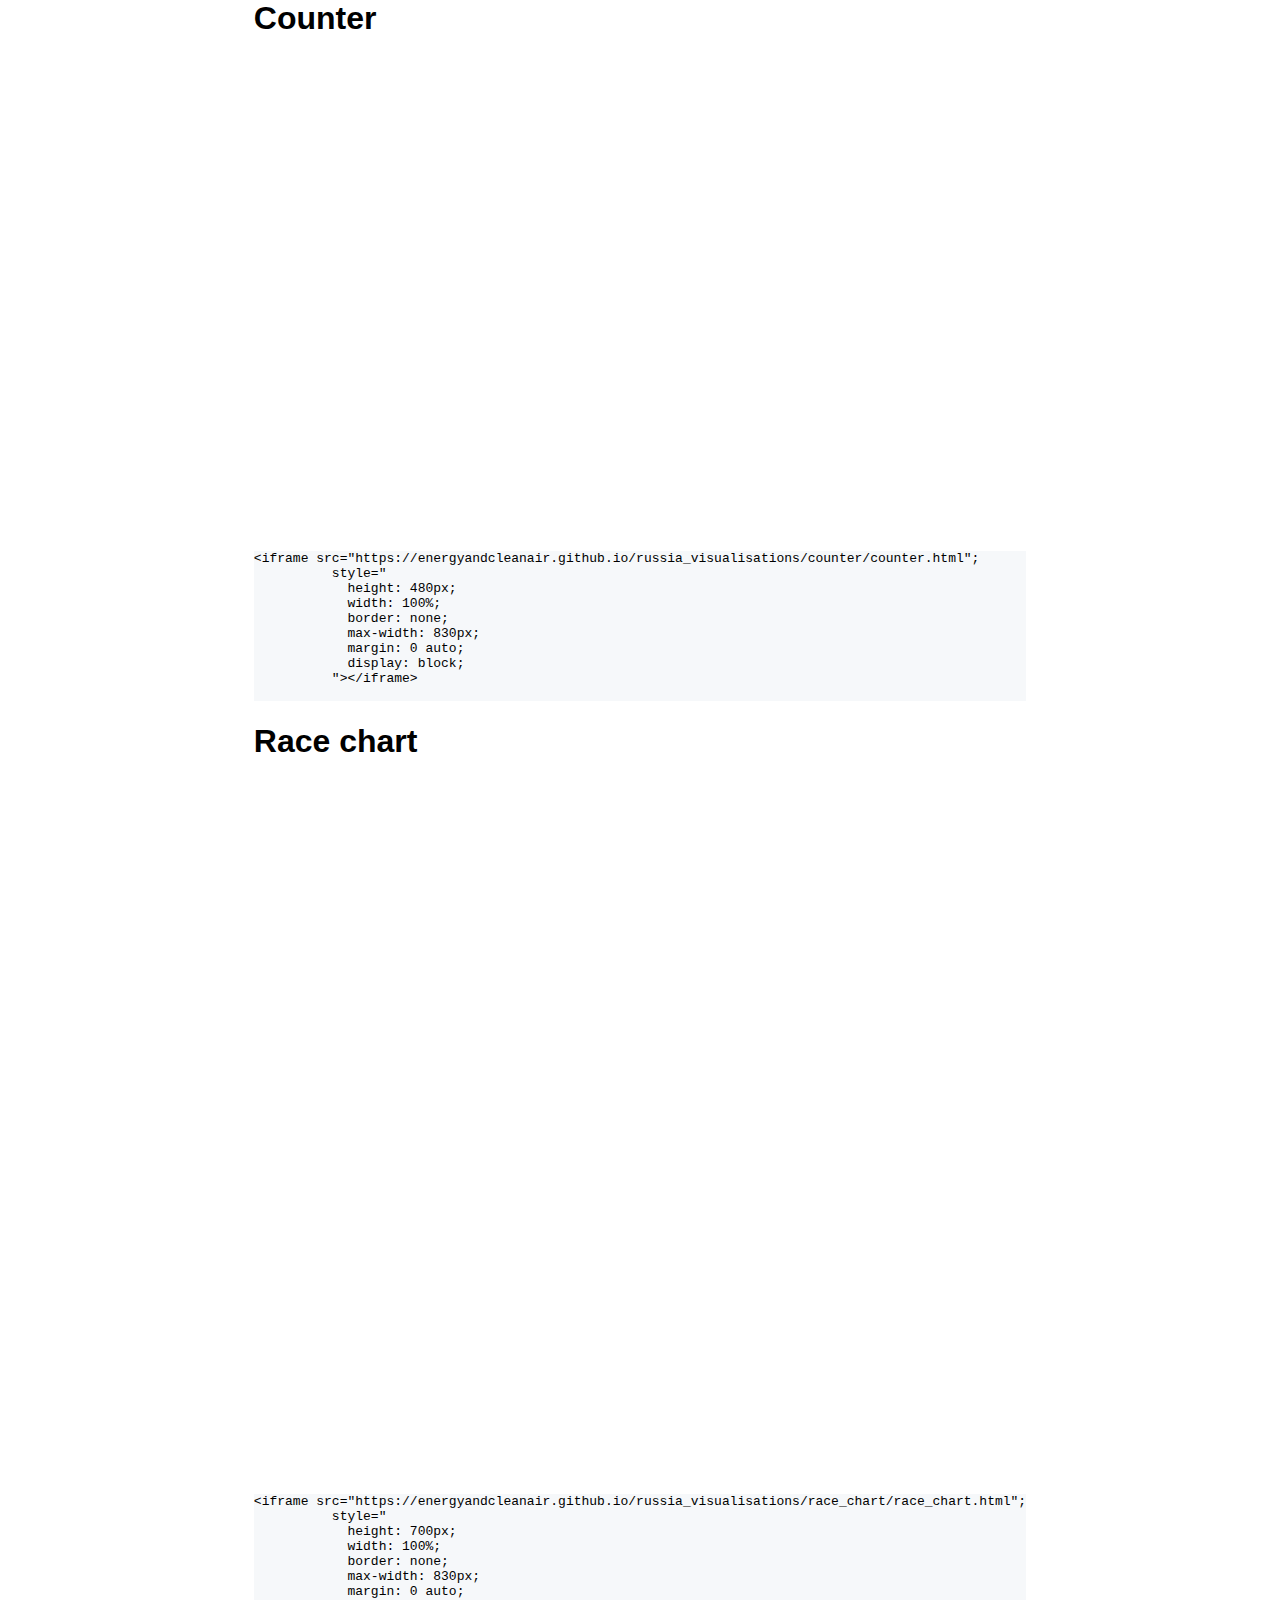
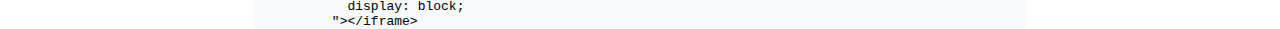
==== index.html @ 7b61c7f8 "-adding interactive index:" ====
<html>
  <head>
    <link href="index.css" rel="stylesheet" type="text/css" />
  </head>
  <body>
    <div>
      <div class="visualisation">
        <h1>Counter</h1>
        <div>
          <iframe
            src="https://energyandcleanair.github.io/russia_visualisations/counter/counter.html"
            ;
            style="
              height: 480px;
              width: 100%;
              border: none;
              max-width: 830px;
              margin: 0 auto;
              display: block;
            "
          ></iframe>
        </div>
        <div class="embed">
          <pre
            class="notranslate"
          ><code>&lt;iframe src="https://energyandcleanair.github.io/russia_visualisations/counter/counter.html";
          style="
            height: 480px;
            width: 100%;
            border: none;
            max-width: 830px;
            margin: 0 auto;
            display: block;
          "&gt;&lt;/iframe&gt;

</code></pre>
        </div>
      </div>
      <div class="visualisation">
        <h1>Race chart</h1>
        <div>
          <iframe
            src="https://energyandcleanair.github.io/russia_visualisations/race_chart/race_chart.html"
            ;
            style="
              height: 700px;
              width: 100%;
              border: none;
              max-width: 830px;
              margin: 0 auto;
              display: block;
            "
          ></iframe>
        </div>
        <div class="embed">
          <pre
            class="notranslate"
          ><code>&lt;iframe src="https://energyandcleanair.github.io/russia_visualisations/race_chart/race_chart.html";
          style="
            height: 700px;
            width: 100%;
            border: none;
            max-width: 830px;
            margin: 0 auto;
            display: block;
          "&gt;&lt;/iframe&gt;
</code></pre>
        </div>
      </div>
    </div>
  </body>
</html>
---- index.css ----
body {
    font-family: "Open Sans", sans-serif;
    max-width: 800px;
    display: table-cell;
    vertical-align: middle;
}

html, body {
    height: 100%;
}

html {
    display: table;
    margin: auto;
}

code {
    /* background: hsl(220, 80%, 90%); */
}

pre {
    white-space: pre-wrap;
    background: #f6f8fa;
}
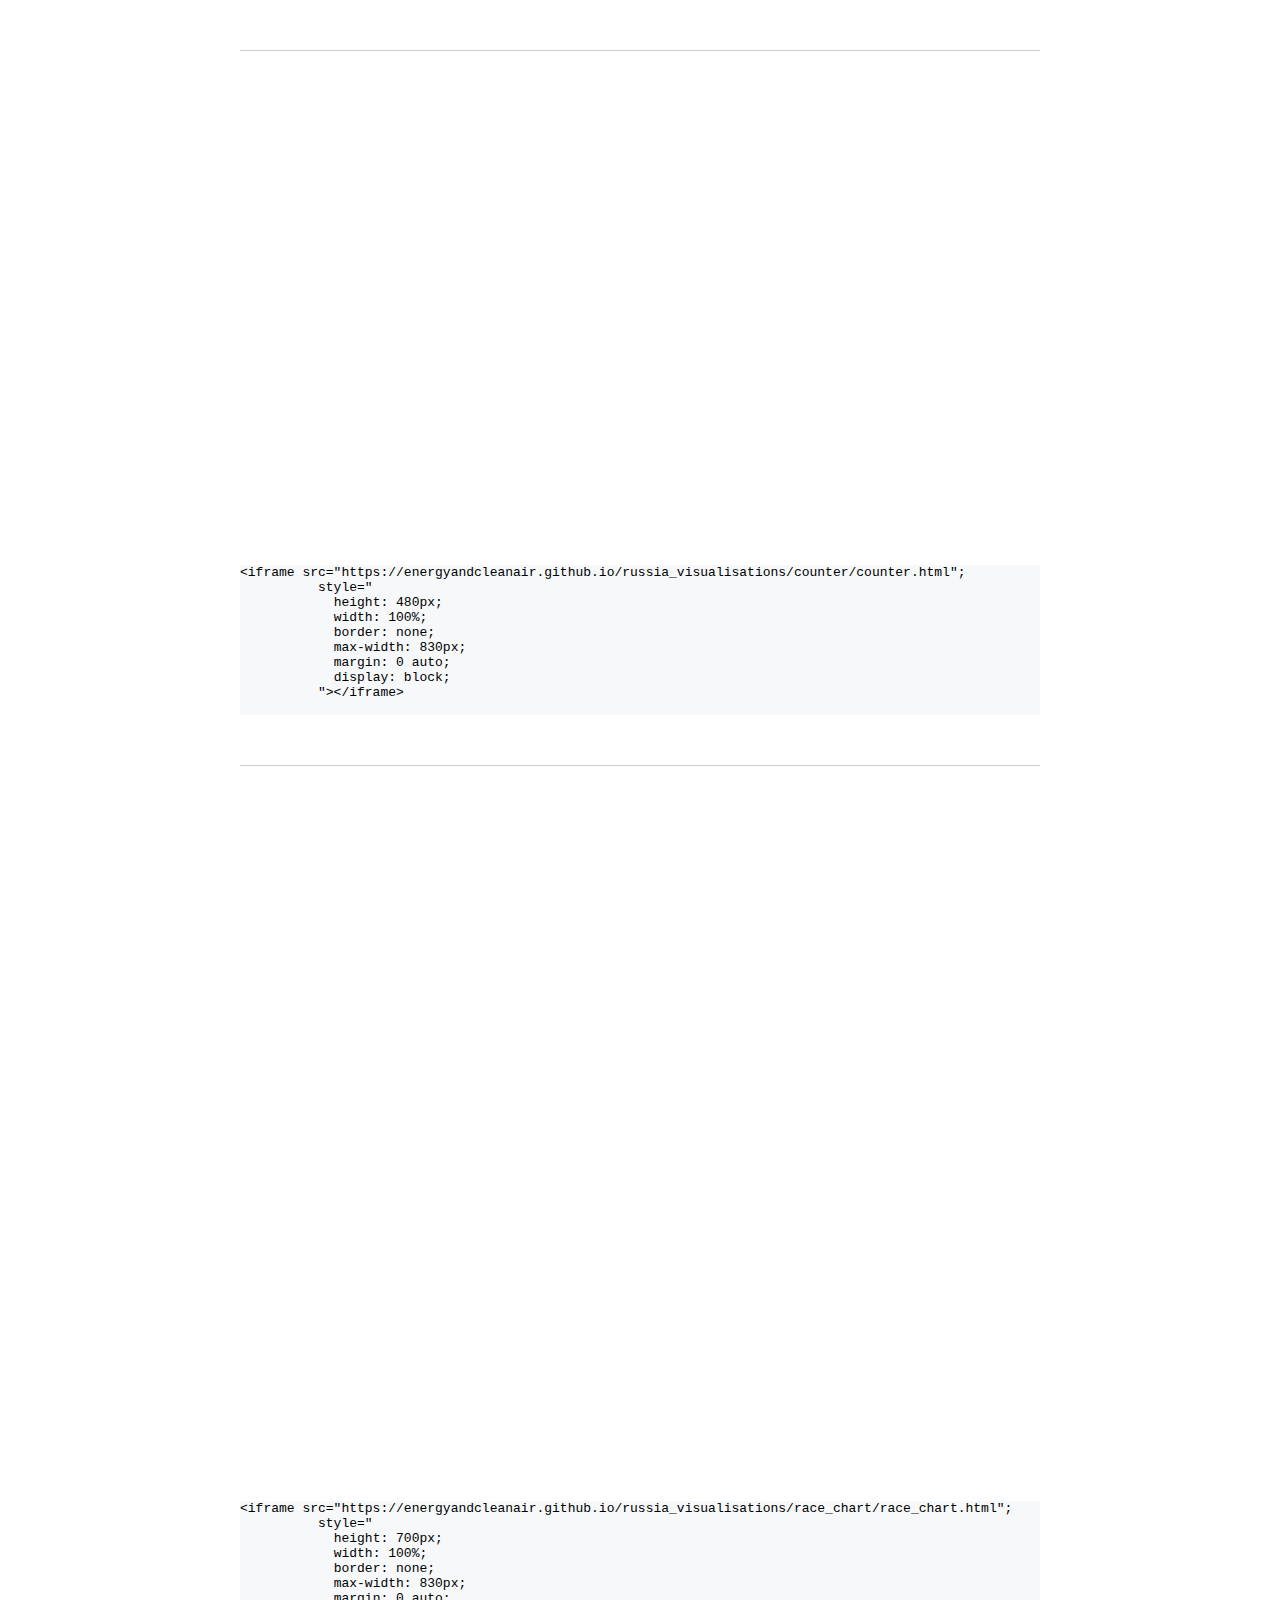
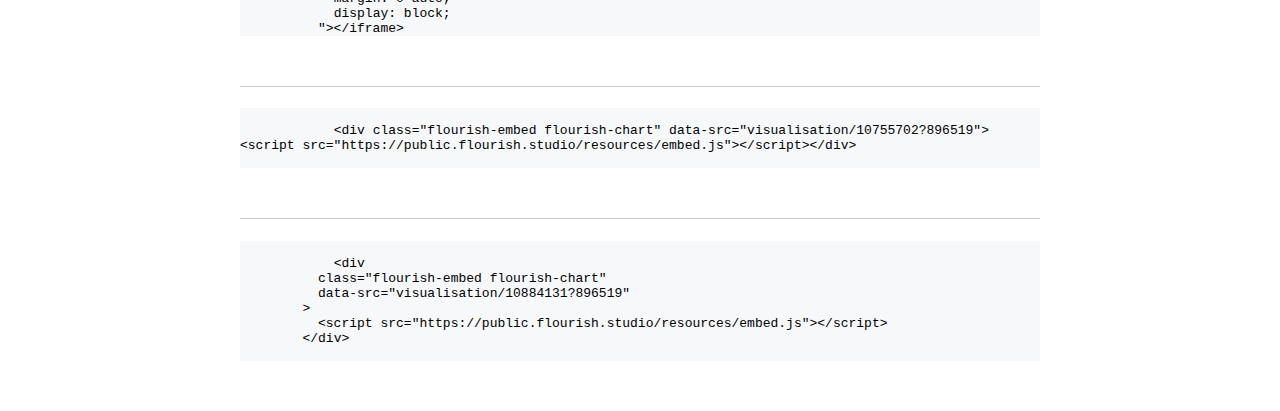
==== commit 218b5d3d: "-adding two flourish charts" ====
--- a/index.html
+++ b/index.html
@@ -5,7 +5,7 @@
   <body>
     <div>
       <div class="visualisation">
-        <h1>Counter</h1>
+        <h1></h1>
         <div>
           <iframe
             src="https://energyandcleanair.github.io/russia_visualisations/counter/counter.html"
@@ -37,7 +37,7 @@
         </div>
       </div>
       <div class="visualisation">
-        <h1>Race chart</h1>
+        <h1></h1>
         <div>
           <iframe
             src="https://energyandcleanair.github.io/russia_visualisations/race_chart/race_chart.html"
@@ -67,6 +67,41 @@
 </code></pre>
         </div>
       </div>
+
+      <div class="visualisation">
+        <h1></h1>
+        <div
+          class="flourish-embed flourish-chart"
+          data-src="visualisation/10755702?896519"
+        >
+          <script src="https://public.flourish.studio/resources/embed.js"></script>
+        </div>
+        <div class="embed">
+          <pre class="notranslate"><code>
+            &lt;div class=&quot;flourish-embed flourish-chart&quot; data-src=&quot;visualisation/10755702?896519&quot;&gt;&lt;script src=&quot;https://public.flourish.studio/resources/embed.js&quot;&gt;&lt;/script&gt;&lt;/div&gt;
+          </code></pre>
+        </div>
+      </div>
+
+      <div class="visualisation">
+        <h1></h1>
+        <div
+          class="flourish-embed flourish-chart"
+          data-src="visualisation/10884131?896519"
+        >
+          <script src="https://public.flourish.studio/resources/embed.js"></script>
+        </div>
+        <div class="embed">
+          <pre class="notranslate"><code>
+            &lt;div
+          class="flourish-embed flourish-chart"
+          data-src="visualisation/10884131?896519"
+        &gt;
+          &lt;script src="https://public.flourish.studio/resources/embed.js"&gt;&lt;/script&gt;
+        &lt;/div&gt;
+          </code></pre>
+        </div>
+      </div>
     </div>
   </body>
 </html>
--- a/index.css
+++ b/index.css
@@ -21,4 +21,10 @@
 pre {
     white-space: pre-wrap;
     background: #f6f8fa;
+}
+
+.visualisation {
+    border-top: 1px solid #CCC;
+    margin-top: 50px;
+    margin-bottom: 50px;
 }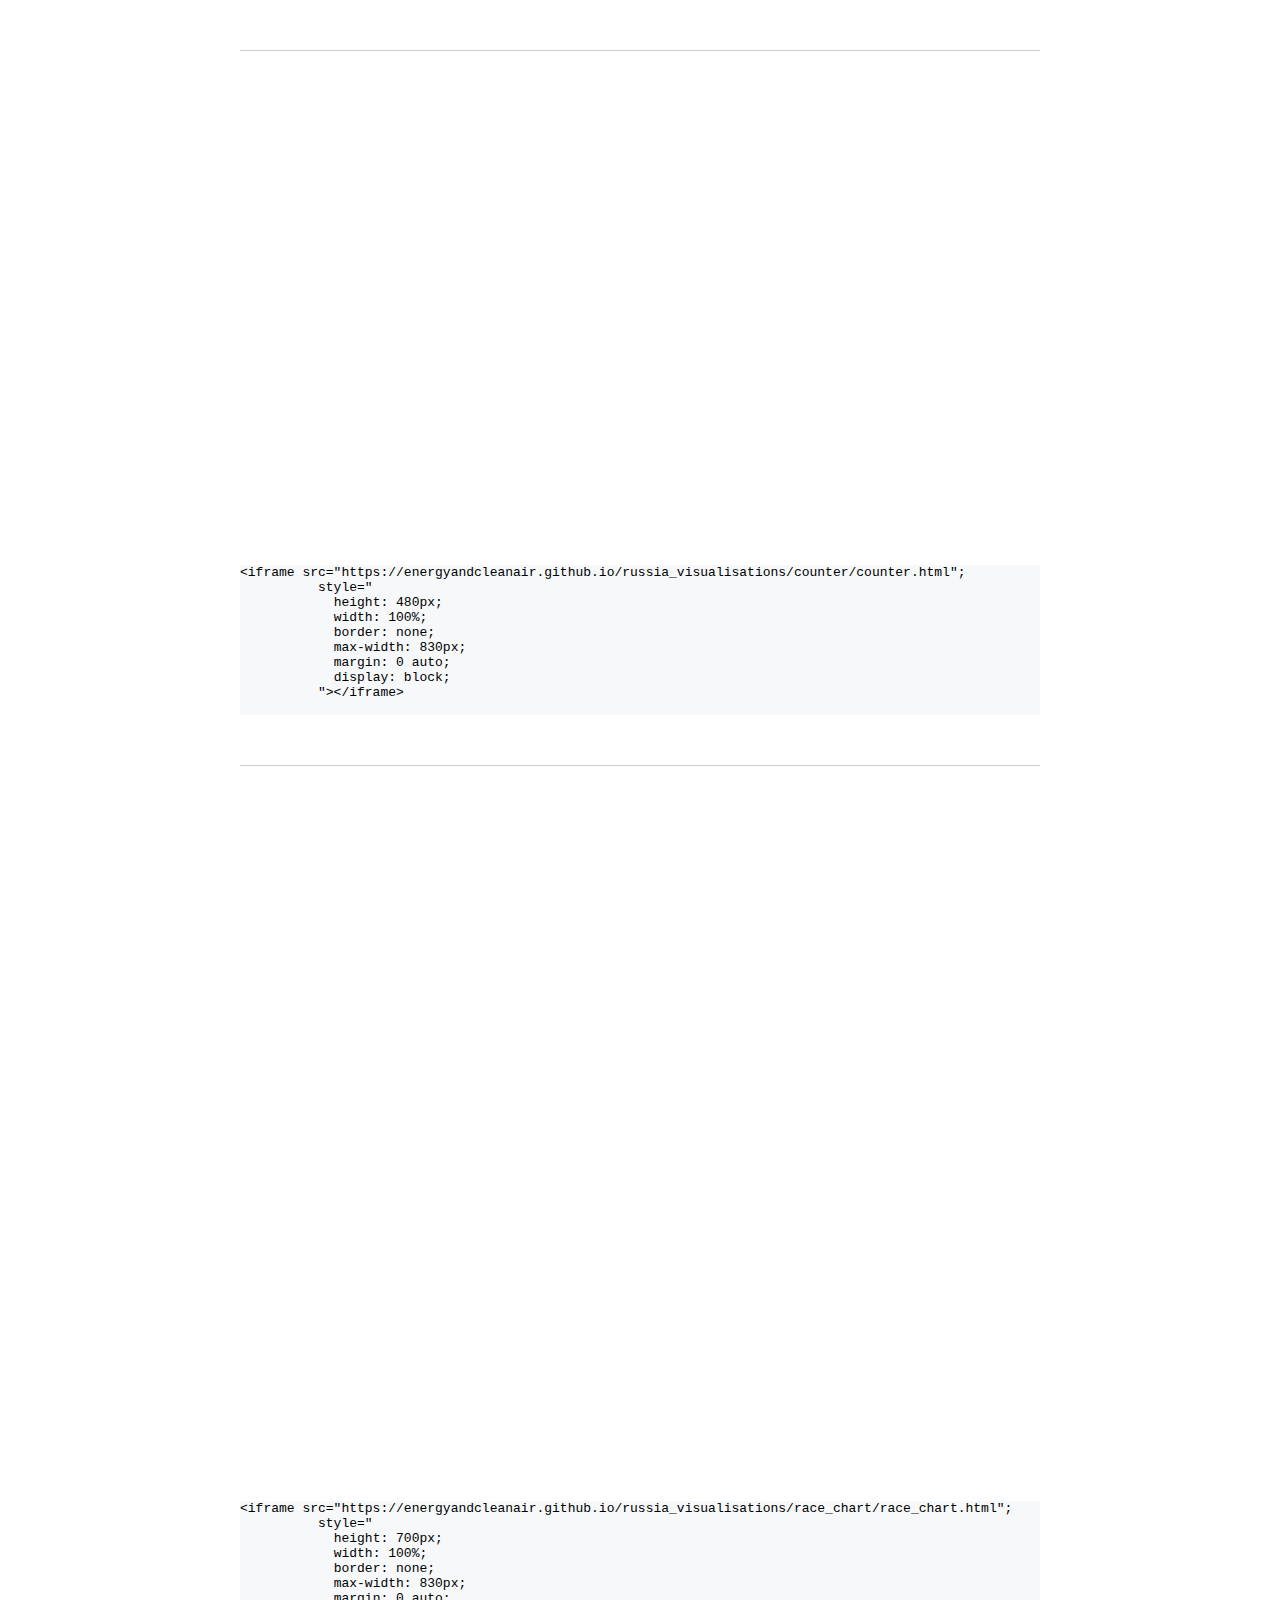
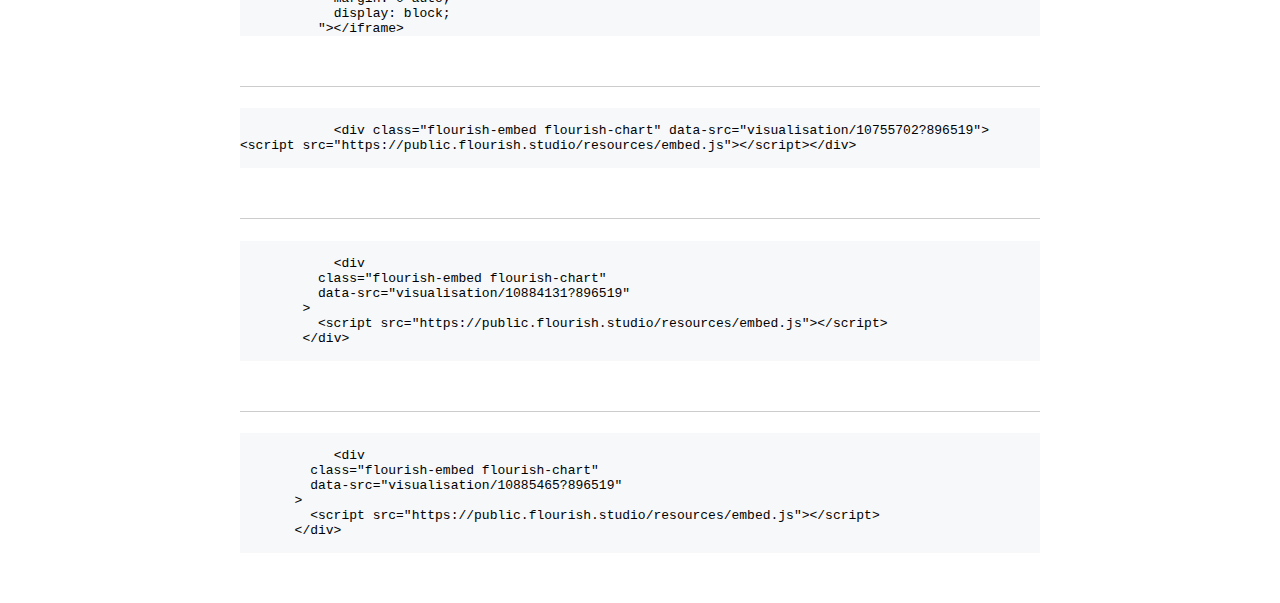
==== commit 40f42950: "-adding flourish charts" ====
--- a/index.html
+++ b/index.html
@@ -102,6 +102,27 @@
           </code></pre>
         </div>
       </div>
+
+      <div class="visualisation">
+        <h1></h1>
+        <div
+          class="flourish-embed flourish-chart"
+          data-src="visualisation/10885465?896519"
+        >
+          <script src="https://public.flourish.studio/resources/embed.js"></script>
+        </div>
+
+        <div class="embed">
+          <pre class="notranslate"><code>
+            &lt;div
+         class=&quot;flourish-embed flourish-chart&quot;
+         data-src=&quot;visualisation/10885465?896519&quot;
+       &gt;
+         &lt;script src=&quot;https://public.flourish.studio/resources/embed.js&quot;&gt;&lt;/script&gt;
+       &lt;/div&gt;
+          </code></pre>
+        </div>
+      </div>
     </div>
   </body>
 </html>
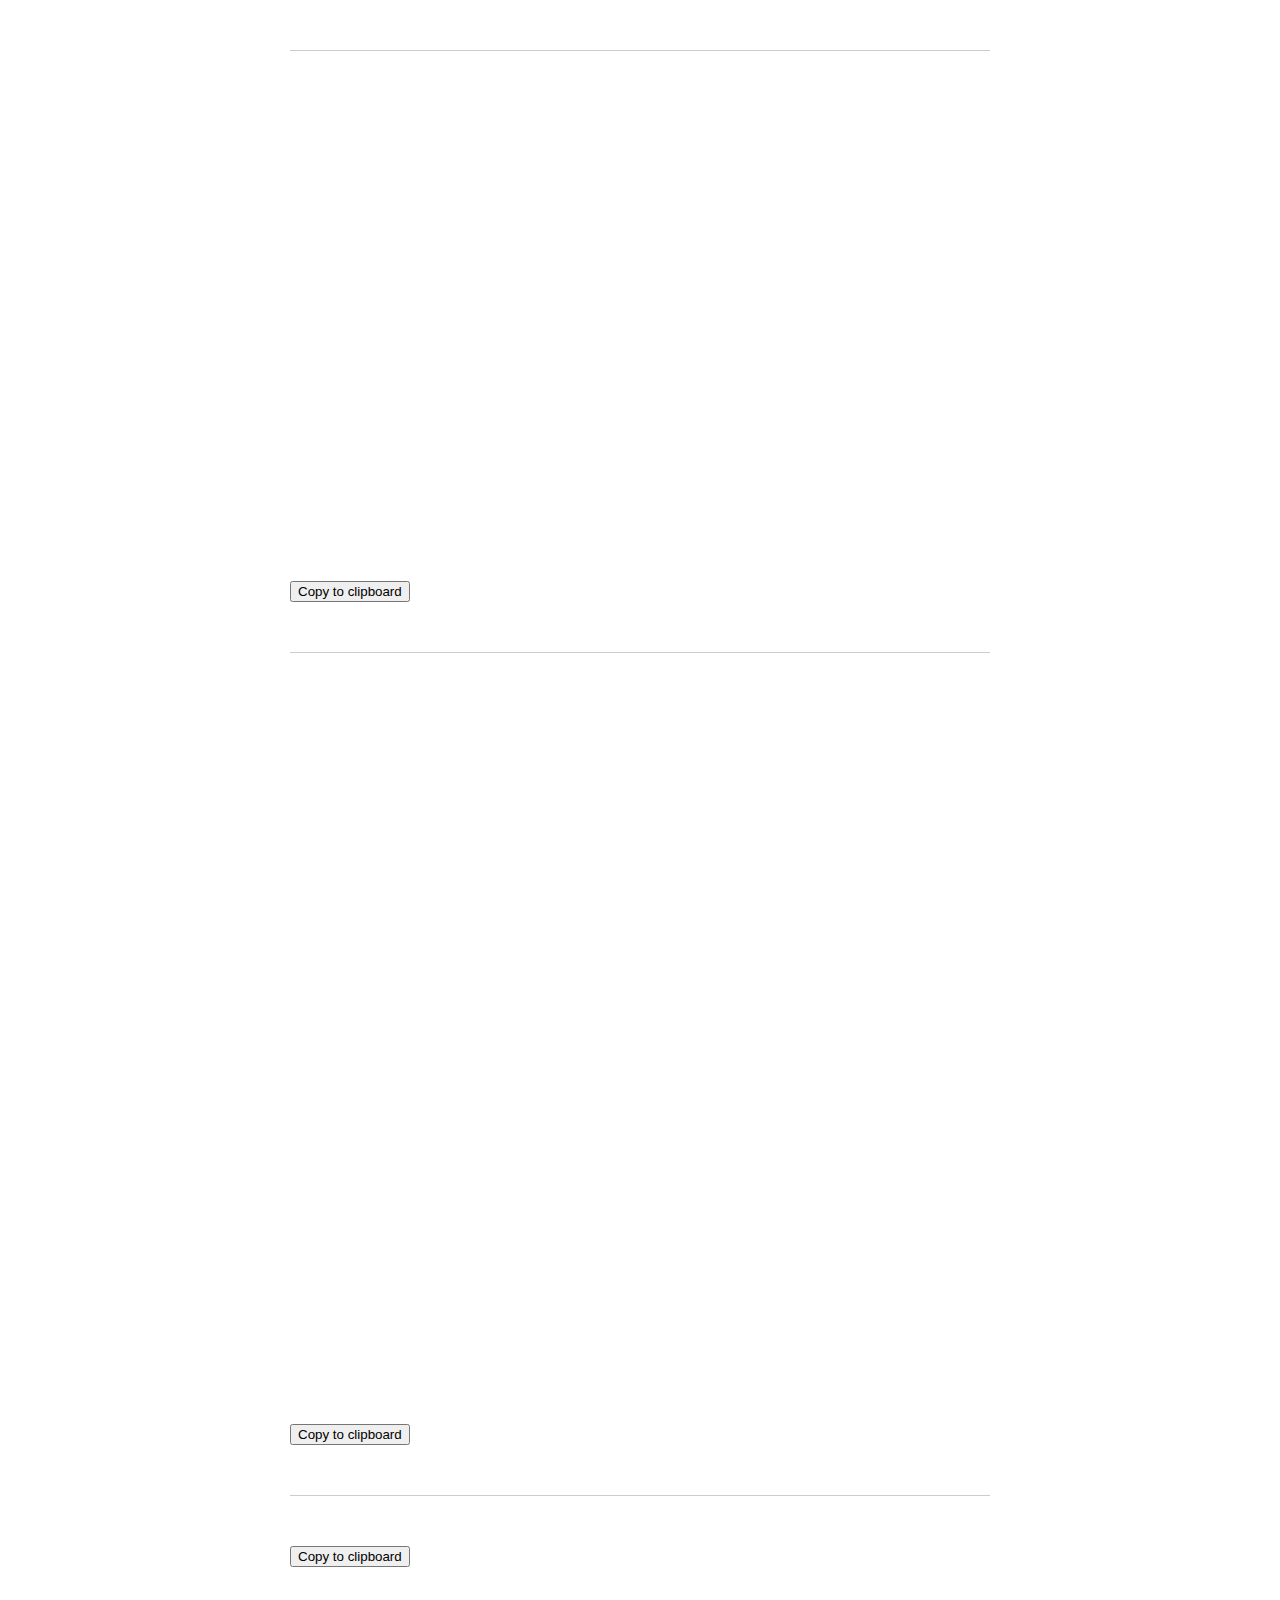
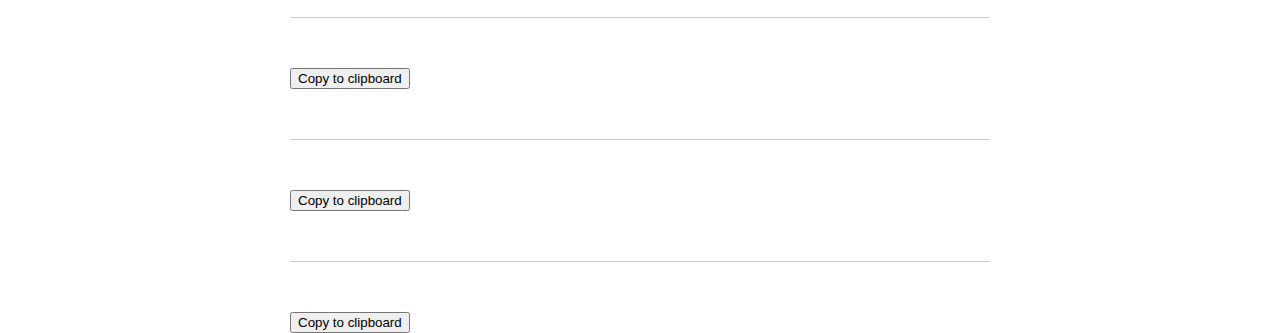
==== commit 47be467e: "-adding copy buttons -n adding one visualisation" ====
--- a/index.html
+++ b/index.html
@@ -1,11 +1,14 @@
 <html>
   <head>
     <link href="index.css" rel="stylesheet" type="text/css" />
+    <!-- <script src="https://cdn.jsdelivr.net/npm/clipboard@2.0.10/dist/clipboard.min.js"></script> -->
+    <script type="text/javascript" src="index.js"></script>
   </head>
   <body>
+    <input id="copyTextarea" type="hidden"></input>
+
     <div>
-      <div class="visualisation">
-        <h1></h1>
+      <div class="visualisation" id="vis1">
         <div>
           <iframe
             src="https://energyandcleanair.github.io/russia_visualisations/counter/counter.html"
@@ -20,25 +23,12 @@
             "
           ></iframe>
         </div>
-        <div class="embed">
-          <pre
-            class="notranslate"
-          ><code>&lt;iframe src="https://energyandcleanair.github.io/russia_visualisations/counter/counter.html";
-          style="
-            height: 480px;
-            width: 100%;
-            border: none;
-            max-width: 830px;
-            margin: 0 auto;
-            display: block;
-          "&gt;&lt;/iframe&gt;
-
-</code></pre>
-        </div>
       </div>
-      <div class="visualisation">
+      <button onclick="copyToClipboard('vis1')"> Copy to clipboard </button>
+      
+      <div class="visualisation" id="vis2">
         <h1></h1>
-        <div>
+        <div">
           <iframe
             src="https://energyandcleanair.github.io/russia_visualisations/race_chart/race_chart.html"
             ;
@@ -52,7 +42,7 @@
             "
           ></iframe>
         </div>
-        <div class="embed">
+        <!-- <div class="embed">
           <pre
             class="notranslate"
           ><code>&lt;iframe src="https://energyandcleanair.github.io/russia_visualisations/race_chart/race_chart.html";
@@ -65,25 +55,26 @@
             display: block;
           "&gt;&lt;/iframe&gt;
 </code></pre>
-        </div>
+        </div> -->
       </div>
+      <button onclick="copyToClipboard('vis2')"> Copy to clipboard </button>
 
-      <div class="visualisation">
-        <h1></h1>
+      <div class="visualisation" id="vis3">
         <div
           class="flourish-embed flourish-chart"
           data-src="visualisation/10755702?896519"
         >
           <script src="https://public.flourish.studio/resources/embed.js"></script>
         </div>
-        <div class="embed">
+        <!-- <div class="embed">
           <pre class="notranslate"><code>
             &lt;div class=&quot;flourish-embed flourish-chart&quot; data-src=&quot;visualisation/10755702?896519&quot;&gt;&lt;script src=&quot;https://public.flourish.studio/resources/embed.js&quot;&gt;&lt;/script&gt;&lt;/div&gt;
           </code></pre>
-        </div>
+        </div> -->
       </div>
+      <button onclick="copyToClipboard('vis3')"> Copy to clipboard </button>
 
-      <div class="visualisation">
+      <div class="visualisation" id="vis4">
         <h1></h1>
         <div
           class="flourish-embed flourish-chart"
@@ -91,7 +82,7 @@
         >
           <script src="https://public.flourish.studio/resources/embed.js"></script>
         </div>
-        <div class="embed">
+        <!-- <div class="embed">
           <pre class="notranslate"><code>
             &lt;div
           class="flourish-embed flourish-chart"
@@ -100,11 +91,11 @@
           &lt;script src="https://public.flourish.studio/resources/embed.js"&gt;&lt;/script&gt;
         &lt;/div&gt;
           </code></pre>
-        </div>
+        </div> -->
       </div>
+       <button onclick="copyToClipboard('vis4')"> Copy to clipboard </button>
 
-      <div class="visualisation">
-        <h1></h1>
+      <div class="visualisation" id="vis5">
         <div
           class="flourish-embed flourish-chart"
           data-src="visualisation/10885465?896519"
@@ -112,7 +103,7 @@
           <script src="https://public.flourish.studio/resources/embed.js"></script>
         </div>
 
-        <div class="embed">
+        <!-- <div class="embed">
           <pre class="notranslate"><code>
             &lt;div
          class=&quot;flourish-embed flourish-chart&quot;
@@ -121,8 +112,34 @@
          &lt;script src=&quot;https://public.flourish.studio/resources/embed.js&quot;&gt;&lt;/script&gt;
        &lt;/div&gt;
           </code></pre>
+        </div> -->
+      </div>
+      <button onclick="copyToClipboard('vis5')"> Copy to clipboard </button>
+
+      <div class="visualisation" id="vis6">
+        <div
+          class="flourish-embed flourish-chart"
+          data-src="visualisation/10897307?896519"
+        >
+          <script src="https://public.flourish.studio/resources/embed.js"></script>
         </div>
+<!-- 
+        <div class="embed">
+          <pre class="notranslate"><code>
+            &lt;div class="flourish-embed flourish-chart" data-src="visualisation/10897307?896519"
+        &gt;
+          &lt;script src="https://public.flourish.studio/resources/embed.js"&gt;&lt;/script&gt;
+        &lt;/div&gt;
+          </code></pre>
+        </div> -->
+      
       </div>
+      <button onclick="copyToClipboard('vis6')"> Copy to clipboard </button>
+       
+
     </div>
+
+     
+    
   </body>
 </html>
--- a/index.css
+++ b/index.css
@@ -1,6 +1,7 @@
 body {
     font-family: "Open Sans", sans-serif;
-    max-width: 800px;
+    /* max-width: 900px; */
+    width: 700px;
     display: table-cell;
     vertical-align: middle;
 }
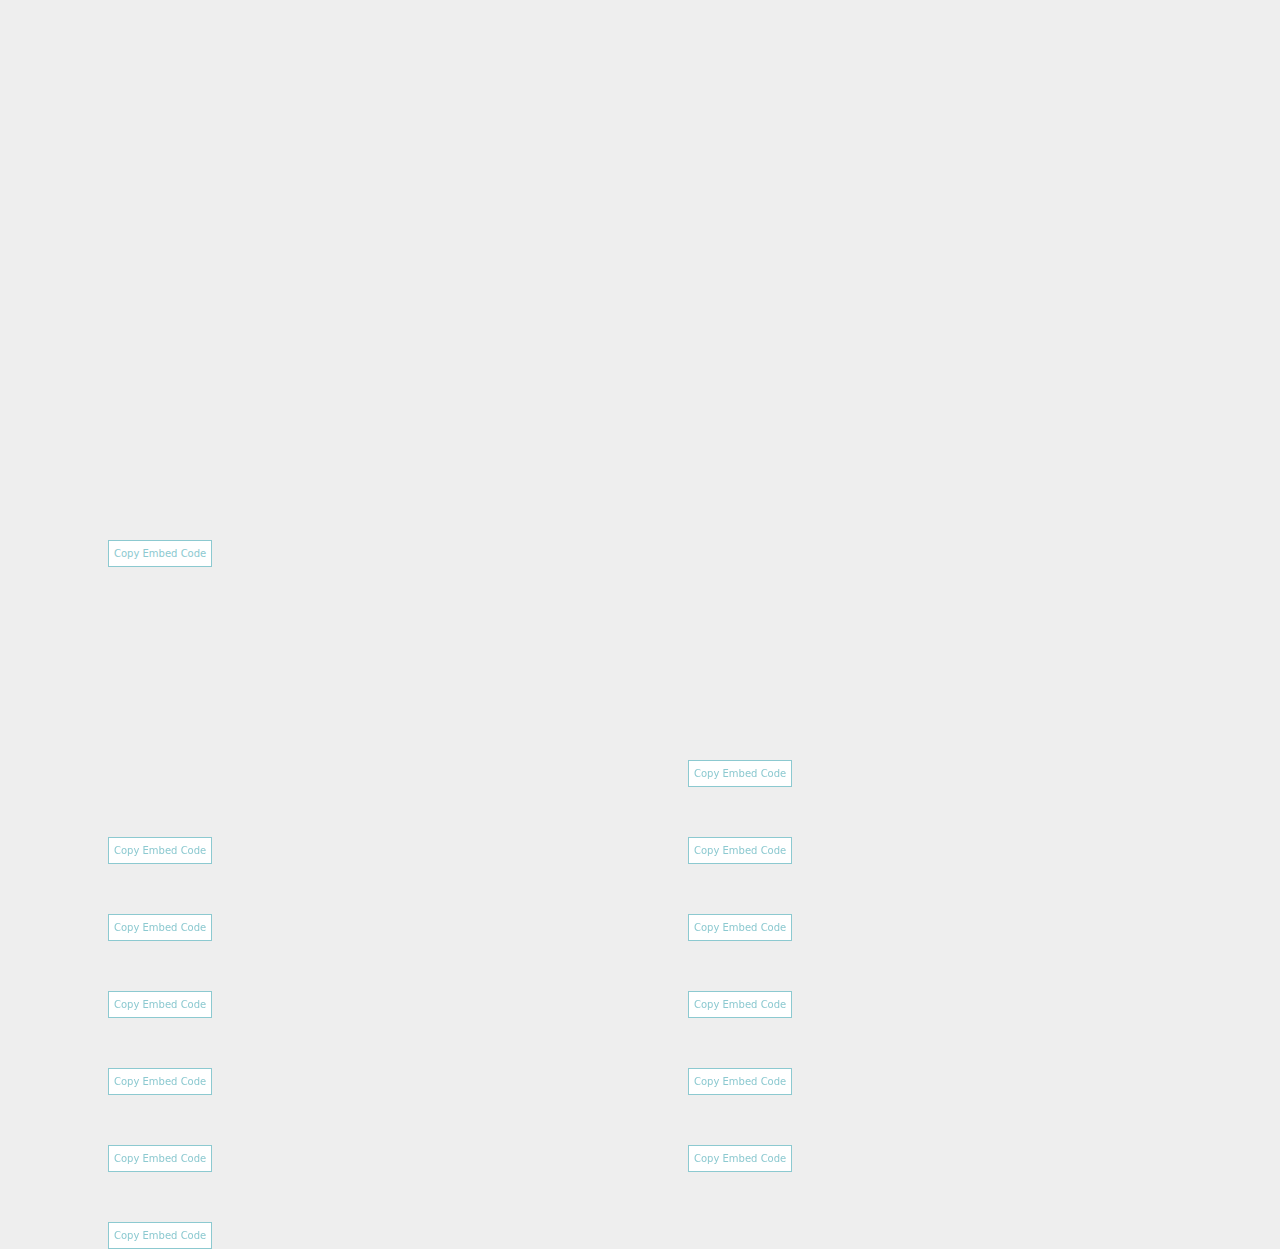
==== commit b3c21fa3: "-new design -adding chart" ====
--- a/index.html
+++ b/index.html
@@ -3,86 +3,80 @@
     <link href="index.css" rel="stylesheet" type="text/css" />
     <!-- <script src="https://cdn.jsdelivr.net/npm/clipboard@2.0.10/dist/clipboard.min.js"></script> -->
     <script type="text/javascript" src="index.js"></script>
+    <link
+      href="https://cdn.jsdelivr.net/npm/bootstrap@5.0.2/dist/css/bootstrap.min.css"
+      rel="stylesheet"
+    />
+    <script src="https://cdn.jsdelivr.net/npm/bootstrap@5.0.2/dist/js/bootstrap.bundle.min.js"></script>
   </head>
   <body>
-    <input id="copyTextarea" type="hidden"></input>
-
-    <div>
-      <div class="visualisation" id="vis1">
-        <div>
-          <iframe
-            src="https://energyandcleanair.github.io/russia_visualisations/counter/counter.html"
-            ;
-            style="
-              height: 480px;
-              width: 100%;
-              border: none;
-              max-width: 830px;
-              margin: 0 auto;
-              display: block;
-            "
-          ></iframe>
-        </div>
-      </div>
-      <button onclick="copyToClipboard('vis1')"> Copy to clipboard </button>
-      
-      <div class="visualisation" id="vis2">
-        <h1></h1>
-        <div">
-          <iframe
-            src="https://energyandcleanair.github.io/russia_visualisations/race_chart/race_chart.html"
-            ;
-            style="
-              height: 700px;
-              width: 100%;
-              border: none;
-              max-width: 830px;
-              margin: 0 auto;
-              display: block;
-            "
-          ></iframe>
-        </div>
-        <!-- <div class="embed">
-          <pre
-            class="notranslate"
-          ><code>&lt;iframe src="https://energyandcleanair.github.io/russia_visualisations/race_chart/race_chart.html";
-          style="
-            height: 700px;
-            width: 100%;
-            border: none;
-            max-width: 830px;
-            margin: 0 auto;
-            display: block;
-          "&gt;&lt;/iframe&gt;
-</code></pre>
-        </div> -->
-      </div>
-      <button onclick="copyToClipboard('vis2')"> Copy to clipboard </button>
-
-      <div class="visualisation" id="vis3">
-        <div
-          class="flourish-embed flourish-chart"
-          data-src="visualisation/10755702?896519"
-        >
-          <script src="https://public.flourish.studio/resources/embed.js"></script>
-        </div>
-        <!-- <div class="embed">
+    <input id="copyTextarea" type="hidden" />
+    <div class="container-fluid">
+      <div class="row mx-5">
+        <div class="col-xs-12 col-sm-6 px-5">
+          <div class="visualisation" id="vis1">
+            <div>
+              <iframe
+                src="https://energyandcleanair.github.io/russia_visualisations/counter/counter.html"
+                ;
+                style="
+                  height: 480px;
+                  width: 100%;
+                  border: none;
+                  max-width: 830px;
+                  margin: 0 auto;
+                  display: block;
+                "
+              ></iframe>
+            </div>
+          </div>
+          <button onclick="copyToClipboard('vis1')">Copy Embed Code</button>
+        </div>
+
+        <div class="col-xs-12 col-sm-6 px-5">
+          <div class="visualisation" id="vis2">
+            <iframe
+              src="https://energyandcleanair.github.io/russia_visualisations/race_chart/race_chart.html"
+              ;
+              style="
+                height: 700px;
+                width: 100%;
+                border: none;
+                max-width: 830px;
+                margin: 0 auto;
+                display: block;
+              "
+            ></iframe>
+          </div>
+          <button onclick="copyToClipboard('vis2')">Copy Embed Code</button>
+        </div>
+
+        <div class="col-xs-12 col-sm-6 px-5">
+          <div class="visualisation" id="vis3">
+            <div
+              class="flourish-embed flourish-chart"
+              data-src="visualisation/10755702?896519"
+            >
+              <script src="https://public.flourish.studio/resources/embed.js"></script>
+            </div>
+            <!-- <div class="embed">
           <pre class="notranslate"><code>
             &lt;div class=&quot;flourish-embed flourish-chart&quot; data-src=&quot;visualisation/10755702?896519&quot;&gt;&lt;script src=&quot;https://public.flourish.studio/resources/embed.js&quot;&gt;&lt;/script&gt;&lt;/div&gt;
           </code></pre>
         </div> -->
-      </div>
-      <button onclick="copyToClipboard('vis3')"> Copy to clipboard </button>
-
-      <div class="visualisation" id="vis4">
-        <h1></h1>
-        <div
-          class="flourish-embed flourish-chart"
-          data-src="visualisation/10884131?896519"
-        >
-          <script src="https://public.flourish.studio/resources/embed.js"></script>
-        </div>
-        <!-- <div class="embed">
+          </div>
+          <button onclick="copyToClipboard('vis3')">Copy Embed Code</button>
+        </div>
+        <div class="col-xs-12 col-sm-6 px-5">
+          <div class="visualisation" id="vis4">
+            <h1></h1>
+            <div
+              class="flourish-embed flourish-chart"
+              data-src="visualisation/10884131?896519"
+            >
+              <script src="https://public.flourish.studio/resources/embed.js"></script>
+            </div>
+            <!-- <div class="embed">
           <pre class="notranslate"><code>
             &lt;div
           class="flourish-embed flourish-chart"
@@ -92,18 +86,20 @@
         &lt;/div&gt;
           </code></pre>
         </div> -->
-      </div>
-       <button onclick="copyToClipboard('vis4')"> Copy to clipboard </button>
-
-      <div class="visualisation" id="vis5">
-        <div
-          class="flourish-embed flourish-chart"
-          data-src="visualisation/10885465?896519"
-        >
-          <script src="https://public.flourish.studio/resources/embed.js"></script>
-        </div>
-
-        <!-- <div class="embed">
+          </div>
+          <button onclick="copyToClipboard('vis4')">Copy Embed Code</button>
+        </div>
+
+        <div class="col-xs-12 col-sm-6 px-5">
+          <div class="visualisation" id="vis5">
+            <div
+              class="flourish-embed flourish-chart"
+              data-src="visualisation/10885465?896519"
+            >
+              <script src="https://public.flourish.studio/resources/embed.js"></script>
+            </div>
+
+            <!-- <div class="embed">
           <pre class="notranslate"><code>
             &lt;div
          class=&quot;flourish-embed flourish-chart&quot;
@@ -113,33 +109,106 @@
        &lt;/div&gt;
           </code></pre>
         </div> -->
+          </div>
+          <button onclick="copyToClipboard('vis5')">Copy Embed Code</button>
+        </div>
+
+        <div class="col-xs-12 col-sm-6 px-5">
+          <div class="visualisation" id="vis6">
+            <div
+              class="flourish-embed flourish-chart"
+              data-src="visualisation/10897307?896519"
+            >
+              <script src="https://public.flourish.studio/resources/embed.js"></script>
+            </div>
+          </div>
+          <button onclick="copyToClipboard('vis6')">Copy Embed Code</button>
+        </div>
+
+        <div class="col-xs-12 col-sm-6 px-5">
+          <div class="visualisation" id="vis7">
+            <div
+              class="flourish-embed flourish-chart"
+              data-src="visualisation/10908474?896519"
+            >
+              <script src="https://public.flourish.studio/resources/embed.js"></script>
+            </div>
+          </div>
+          <button onclick="copyToClipboard('vis7')">Copy Embed Code</button>
+        </div>
+
+        <div class="col-xs-12 col-sm-6 px-5">
+          <div class="visualisation" id="vis8">
+            <div
+              class="flourish-embed flourish-chart"
+              data-src="visualisation/10916379?896519"
+            >
+              <script src="https://public.flourish.studio/resources/embed.js"></script>
+            </div>
+          </div>
+          <button onclick="copyToClipboard('vis8')">Copy Embed Code</button>
+        </div>
+
+        <div class="col-xs-12 col-sm-6 px-5">
+          <div class="visualisation" id="vis9">
+            <div
+              class="flourish-embed flourish-chart"
+              data-src="visualisation/10934742?896519"
+            >
+              <script src="https://public.flourish.studio/resources/embed.js"></script>
+            </div>
+          </div>
+          <button onclick="copyToClipboard('vis9')">Copy Embed Code</button>
+        </div>
+
+        <div class="col-xs-12 col-sm-6 px-5">
+          <div class="visualisation" id="vis10">
+            <div
+              class="flourish-embed flourish-chart"
+              data-src="visualisation/10945290?896519"
+            >
+              <script src="https://public.flourish.studio/resources/embed.js"></script>
+            </div>
+          </div>
+          <button onclick="copyToClipboard('vis10')">Copy Embed Code</button>
+        </div>
+
+        <div class="col-xs-12 col-sm-6 px-5">
+          <div class="visualisation" id="vis11">
+            <div
+              class="flourish-embed flourish-chart"
+              data-src="visualisation/10955489?896519"
+            >
+              <script src="https://public.flourish.studio/resources/embed.js"></script>
+            </div>
+          </div>
+          <button onclick="copyToClipboard('vis11')">Copy Embed Code</button>
+        </div>
+
+        <div class="col-xs-12 col-sm-6 px-5">
+          <div class="visualisation" id="vis12">
+            <div
+              class="flourish-embed flourish-chart"
+              data-src="visualisation/10956991?896519"
+            >
+              <script src="https://public.flourish.studio/resources/embed.js"></script>
+            </div>
+          </div>
+          <button onclick="copyToClipboard('vis12')">Copy Embed Code</button>
+        </div>
+
+        <div class="col-xs-12 col-sm-6 px-5">
+          <div class="visualisation" id="vis13">
+            <div
+              class="flourish-embed flourish-chart"
+              data-src="visualisation/11190758?896519"
+            >
+              <script src="https://public.flourish.studio/resources/embed.js"></script>
+            </div>
+          </div>
+          <button onclick="copyToClipboard('vis13')">Copy Embed Code</button>
+        </div>
       </div>
-      <button onclick="copyToClipboard('vis5')"> Copy to clipboard </button>
-
-      <div class="visualisation" id="vis6">
-        <div
-          class="flourish-embed flourish-chart"
-          data-src="visualisation/10897307?896519"
-        >
-          <script src="https://public.flourish.studio/resources/embed.js"></script>
-        </div>
-<!-- 
-        <div class="embed">
-          <pre class="notranslate"><code>
-            &lt;div class="flourish-embed flourish-chart" data-src="visualisation/10897307?896519"
-        &gt;
-          &lt;script src="https://public.flourish.studio/resources/embed.js"&gt;&lt;/script&gt;
-        &lt;/div&gt;
-          </code></pre>
-        </div> -->
-      
-      </div>
-      <button onclick="copyToClipboard('vis6')"> Copy to clipboard </button>
-       
-
     </div>
-
-     
-    
   </body>
 </html>
--- a/index.css
+++ b/index.css
@@ -1,13 +1,17 @@
 body {
     font-family: "Open Sans", sans-serif;
     /* max-width: 900px; */
-    width: 700px;
+    /* width: 700px; */
+    width: 100%;
     display: table-cell;
     vertical-align: middle;
+    background-color: #EEEEEE !important;
 }
 
-html, body {
+html,
+body {
     height: 100%;
+    width: 100%;
 }
 
 html {
@@ -25,7 +29,17 @@
 }
 
 .visualisation {
-    border-top: 1px solid #CCC;
+    /* border-top: 1px solid #CCC; */
     margin-top: 50px;
-    margin-bottom: 50px;
+    margin-bottom: 10px;
+}
+
+button {
+    background: white;
+    border: 1px solid #8cc9D0 !important;
+    color: #8cc9D0;
+    padding: 5px;
+    border-radius: 3px;
+    cursor: pointer;
+    font-size: 10px !important;
 }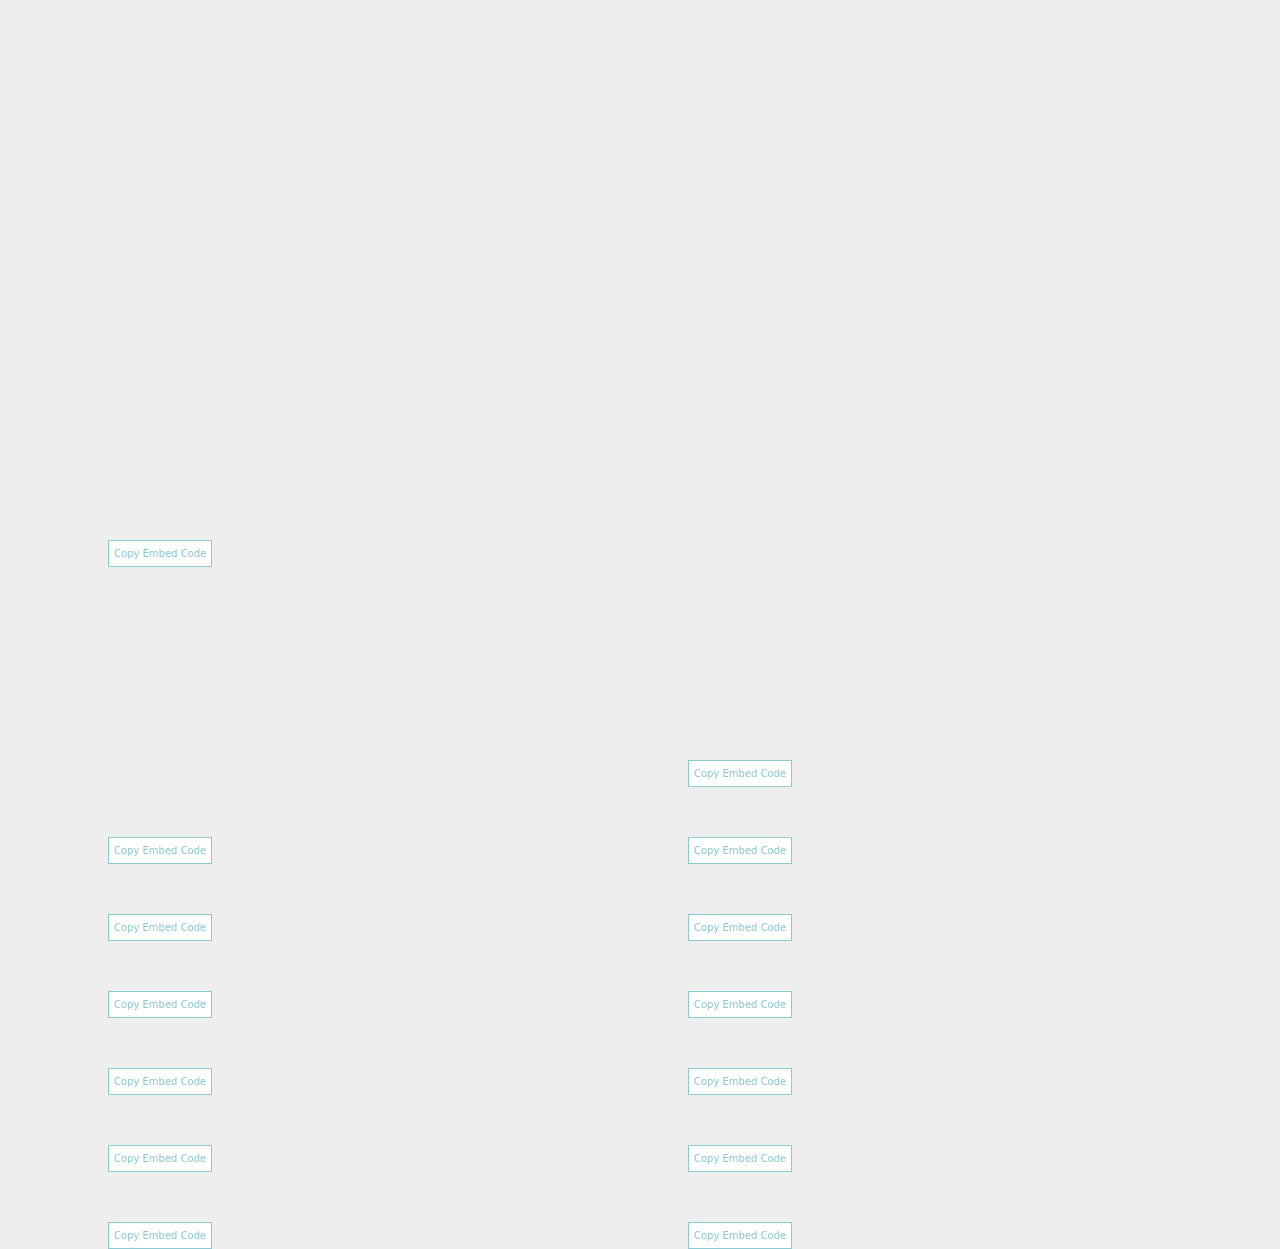
==== commit 69dd1f5d: "-new chart" ====
--- a/index.html
+++ b/index.html
@@ -208,6 +208,18 @@
           </div>
           <button onclick="copyToClipboard('vis13')">Copy Embed Code</button>
         </div>
+
+        <div class="col-xs-12 col-sm-6 px-5">
+          <div class="visualisation" id="vis14">
+            <div
+              class="flourish-embed flourish-chart"
+              data-src="visualisation/11224085?896519"
+            >
+              <script src="https://public.flourish.studio/resources/embed.js"></script>
+            </div>
+          </div>
+          <button onclick="copyToClipboard('vis14')">Copy Embed Code</button>
+        </div>
       </div>
     </div>
   </body>
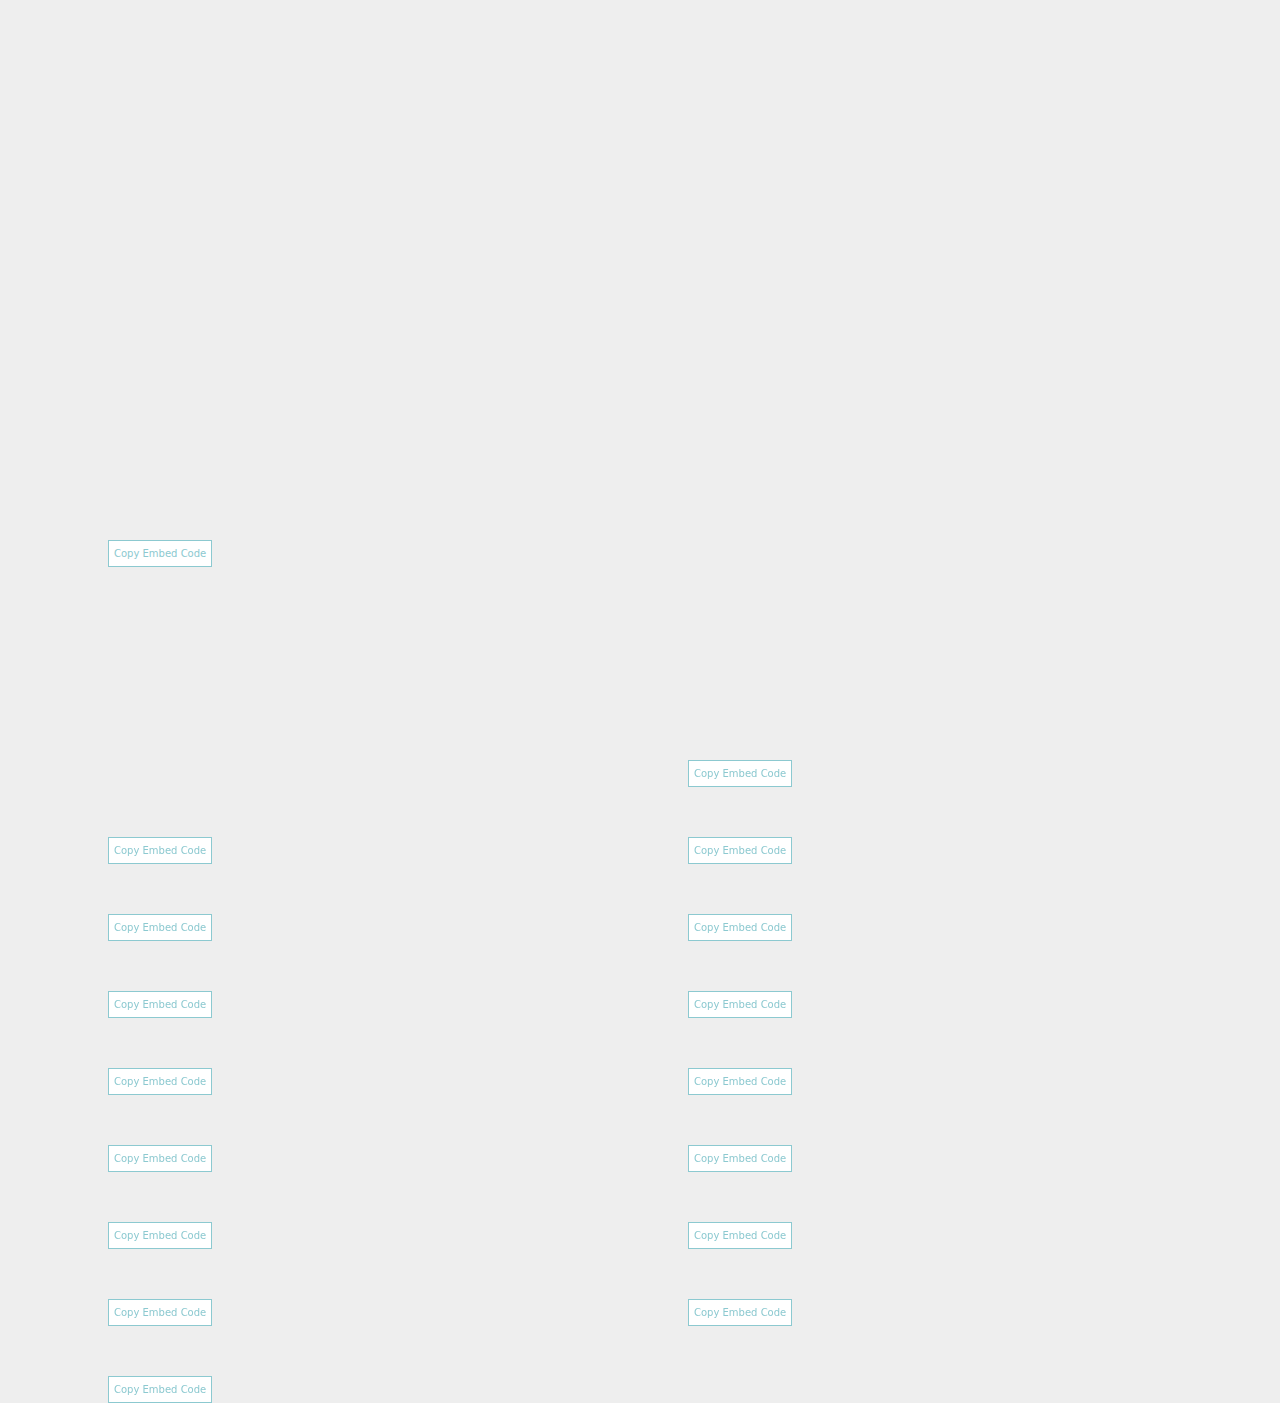
==== commit ca42c86a: "-adding CO2 tracker" ====
--- a/index.html
+++ b/index.html
@@ -59,14 +59,22 @@
             >
               <script src="https://public.flourish.studio/resources/embed.js"></script>
             </div>
-            <!-- <div class="embed">
-          <pre class="notranslate"><code>
-            &lt;div class=&quot;flourish-embed flourish-chart&quot; data-src=&quot;visualisation/10755702?896519&quot;&gt;&lt;script src=&quot;https://public.flourish.studio/resources/embed.js&quot;&gt;&lt;/script&gt;&lt;/div&gt;
-          </code></pre>
-        </div> -->
           </div>
           <button onclick="copyToClipboard('vis3')">Copy Embed Code</button>
         </div>
+
+        <div class="col-xs-12 col-sm-6 px-5">
+          <div class="visualisation" id="vis3b">
+            <div
+              class="flourish-embed flourish-chart"
+              data-src="visualisation/11278600?896519"
+            >
+              <script src="https://public.flourish.studio/resources/embed.js"></script>
+            </div>
+          </div>
+          <button onclick="copyToClipboard('vis3b')">Copy Embed Code</button>
+        </div>
+
         <div class="col-xs-12 col-sm-6 px-5">
           <div class="visualisation" id="vis4">
             <h1></h1>
@@ -220,6 +228,30 @@
           </div>
           <button onclick="copyToClipboard('vis14')">Copy Embed Code</button>
         </div>
+
+        <div class="col-xs-12 col-sm-6 px-5">
+          <div class="visualisation" id="vis15">
+            <div
+              class="flourish-embed flourish-chart"
+              data-src="visualisation/11298347?896519"
+            >
+              <script src="https://public.flourish.studio/resources/embed.js"></script>
+            </div>
+          </div>
+          <button onclick="copyToClipboard('vis15')">Copy Embed Code</button>
+        </div>
+
+        <div class="col-xs-12 col-sm-6 px-5">
+          <div class="visualisation" id="vis16">
+            <div
+              class="flourish-embed flourish-chart"
+              data-src="visualisation/11389469?896519"
+            >
+              <script src="https://public.flourish.studio/resources/embed.js"></script>
+            </div>
+          </div>
+          <button onclick="copyToClipboard('vis16')">Copy Embed Code</button>
+        </div>
       </div>
     </div>
   </body>
